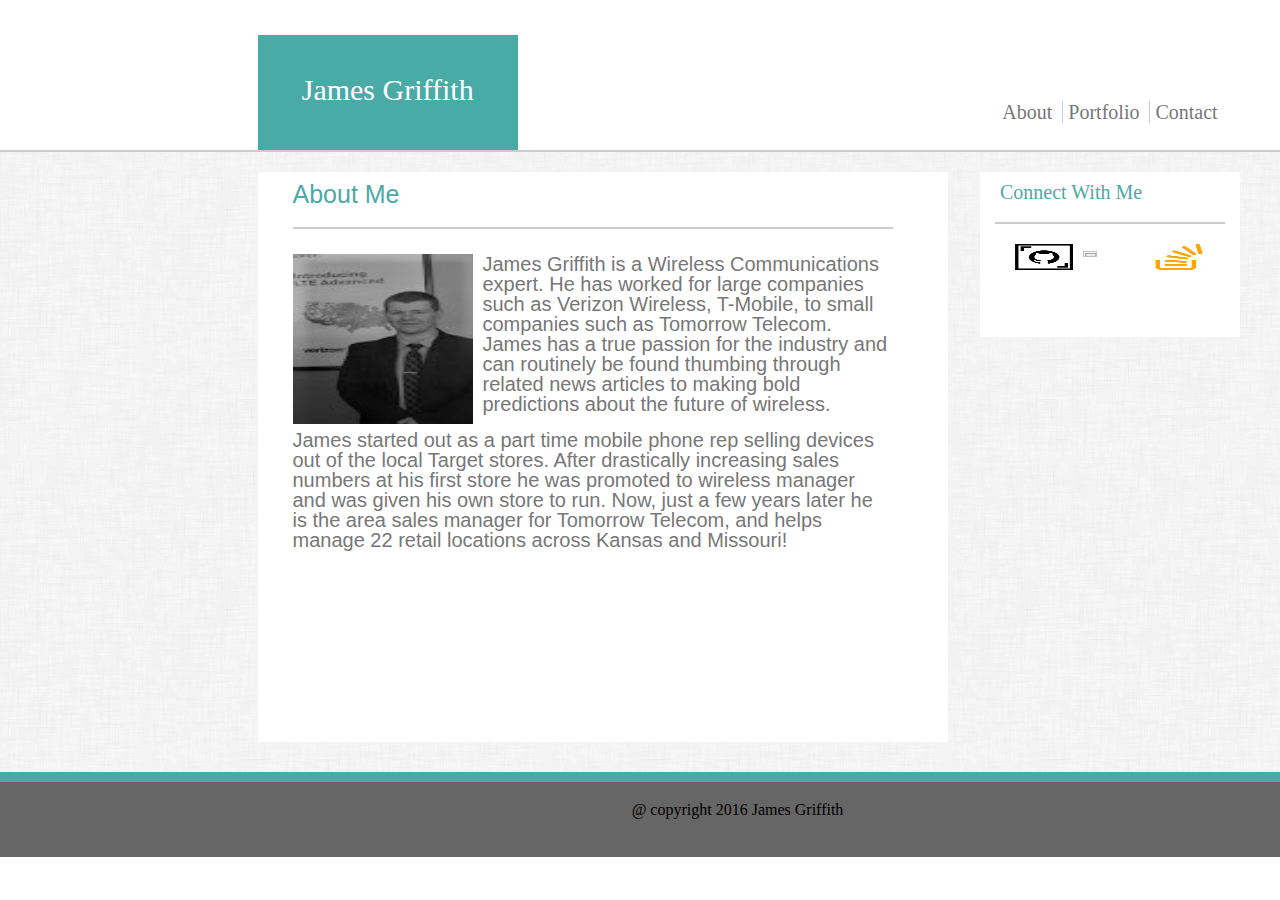
==== index.html @ 0cd3b3dd "importing data from basic portfolio" ====
<!DOCTYPE html>
<html>
<head>
	<title>index for portfolio</title>
	<header class="header-1"> 
		<div class="links">
			<a id="link3" href="index.html"> About </a>
			<a id="link1" href="portfolio.html"> Portfolio </a>
			<a id="link2" href="contact.html"> Contact </a>

		</div>

		<div class="name">
			<p><b>James Griffith</b></p>
		</div>


	</header>
	<link rel="stylesheet" type="text/css" href="assets/css/reset.css">
	<link rel="stylesheet" type="text/css" href="assets/css/style.css">
	
</head>
<body>

	<div class="center-box">
		<div class="content-div">
			<h1>About Me</h1>

			<div class="inner-content">

				<img id="mypic" src="assets/images/my pic3.jpg">
				<p id="about-me">James Griffith is a Wireless Communications expert. He has worked for large companies such as Verizon Wireless, T-Mobile, to small companies such as Tomorrow Telecom. James has a true passion for the industry and can routinely be found thumbing through related news articles to making bold predictions about the future of wireless.  </p>
					<br>

				<p id="about-me2">James started out as a part time mobile phone rep selling devices out of the local Target stores. After drastically increasing sales numbers at his first store he was promoted to wireless manager and was given his own store to run. Now, just a few years later he is the area sales manager for Tomorrow Telecom, and helps manage 22 retail locations across Kansas and Missouri!</p>
				
			</div>
			



		</div>

		<div class="sidebar">

			<h2>Connect With Me </h2>

			<div class="sidebar-2"> 


				<a href="https://github.com/Jgriffith9601"><img id="githublogo" src="assets/images/githublogo.png" /></a>
				<a href="https://www.linkedin.com/in/james-griffith-98326414b/"><img id="linkedinlogo" src="assets/images/Linkedinlogo.png" /></a>
				<a href="https://stackexchange.com/users/11786654/jgriffith9601"><img id="stackoverflowlogo" src="assets/images/stackoverflowlogo.png"></a>

			</div>

		</div>	
		

		


	</div>
	<div class="footer">


	<p>@ copyright 2016 James Griffith</p>


	</div>
</body>
</html>
---- assets/css/style.css ----
body {
	background-color: #ffffff;

}

.center-box {
	width: 1475px;
	margin: 0 auto;
	height: 600px;
	background-image: url(../images/dust_scratches.png);
	border-top: 2px solid #cccccc;
	padding-top: 20px;

}

.content-div {
	
	position: absolute;
	left: 257.5px;
	width: 690px;
	height: 570px;
	background-color: #ffffff;
	font-family: 'Arial', 'Helvetica Neue', Helvetica, sans-serif;;

	
}
.inner-content {
	position: absolute;
	padding-top: 25px;
	left: 35px;
	width: 600px;
	height: 425px;
	background-color: #ffffff;
	border-top: 2px solid #cccccc;
	
}
h1 {
	color: #4aaaa5;
	padding: 10px 0px 20px 35px;
	font-size: 25px;


}

h2 {
	color: #4aaaa5;
	padding: 10px 0px 20px 20px;
	font-size: 20px;


}
#about-me {

	color: #777777;
	font-family: 'Arial', 'Helvetica Neue', Helvetica, sans-serif;
	font-size: 20px;
	

}
#about-me2 {
	color: #777777;
	font-family: 'Arial', 'Helvetica Neue', Helvetica, sans-serif;
	font-size: 20px;
}
#mypic {
	height: 40%;
	width: 30%;
	float: left;
	padding-right: 10px;

}
#githublogo {
	height: 25%;
	width: 25%;
	padding-left: 20px;
	float: left;
	margin-top: 10px;
}
#linkedinlogo {
	height: 25%;
	width: 25%;
	padding-left: 10px;
	float: left;
	margin-top: 10px;
}

#stackoverflowlogo {
	height: 25%;
	width: 25%;
	padding-left: 10px;
	float: left;
	margin-top: 10px;
}

.sidebar {
	
	background-color: #ffffff;
	width: 260px;
	position: absolute;
	left: 980px;
	height: 165px;

}
.sidebar-2 {
	background-color: #ffffff;
	border-top: 2px solid #cccccc;
	width: 230px;
	position: absolute;
	left: 15px;
	height: 103px;
	padding-top: 10px;

}
.header-1 {
	background-color: white;
	padding-top: 0px;
	padding-bottom: 0px;
	height: 150px;
	font-family: 'Georgia', Times, Times New Roman, serif;
}

.links {
	background-color: #ffffff;
	width: 260px;
	height: 75px;
	position: absolute;
	left: 980px;
	top: 75px;
	text-align: center;
	vertical-align: middle;
	line-height: 75px;
	font-size: 20px;
	
	
}

.name {
	background-color: #4aaaa5;
	color: #ffffff;
	width: 260px;
	height: 115px;
	position: absolute;
	left: 257.7px;
	top: 35px;
	text-align: center;
	vertical-align: middle;
	line-height: 110px;
	font-size: 30px;


}
.footer {
background-color: #666666;
bottom: 0;
width: 1475px;
height: 75px;
text-align: center;
vertical-align: middle:;
line-height: 55px;
border-top: 10px solid #4aaaa5;
margin: 0 auto;


}
#link1 {

	padding-right: 5px;
	padding-left: 5px;
	border-right: .5px solid #cccccc;
	color: #777777;
	text-decoration: none;

}
#link2 {

	padding-right: 5px;
	padding-left: 5px;
	text-decoration: none;
	color: #777777;


}
#link3 {

	padding-right: 5px;
	padding-left: 5px;
	border-right: .5px solid #cccccc;
	color: #777777;
	text-decoration: none;

}
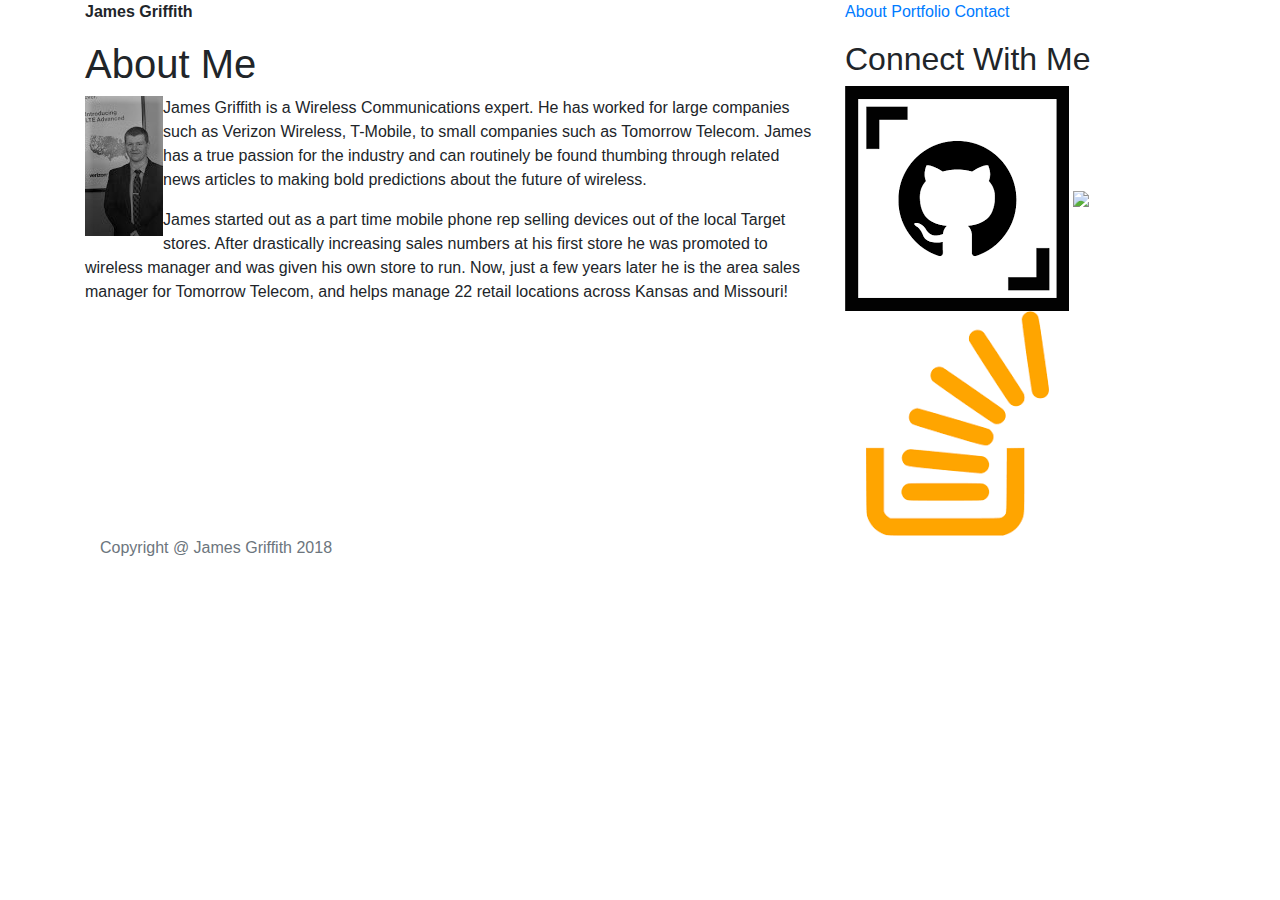
==== commit b7a4307b: "updated files for bootstrap" ====
--- a/index.html
+++ b/index.html
@@ -1,72 +1,93 @@
 <!DOCTYPE html>
 <html>
 <head>
-	<title>index for portfolio</title>
-	<header class="header-1"> 
-		<div class="links">
-			<a id="link3" href="index.html"> About </a>
-			<a id="link1" href="portfolio.html"> Portfolio </a>
-			<a id="link2" href="contact.html"> Contact </a>
+  <title>Index</title>
+      <link rel="stylesheet" type="text/css" href="https://maxcdn.bootstrapcdn.com/bootstrap/4.0.0/css/bootstrap.min.css">
+      <link rel="stylesheet" type="text/js" href="https://maxcdn.bootstrapcdn.com/bootstrap/4.0.0/js/bootstrap.min.js">
+      <link rel="stylesheet" type="text/css" href="assets/css/bootstrap.css">
 
-		</div>
-
-		<div class="name">
-			<p><b>James Griffith</b></p>
-		</div>
-
-
-	</header>
-	<link rel="stylesheet" type="text/css" href="assets/css/reset.css">
-	<link rel="stylesheet" type="text/css" href="assets/css/style.css">
-	
 </head>
 <body>
+  <div class="container">
+      <!-- <div class="panel panel-default">
+          <div class="panel-body">
 
-	<div class="center-box">
-		<div class="content-div">
-			<h1>About Me</h1>
+            <header class="header-1">
+              <div class="name">
+                  <p><b>James Griffith</b></p>
+               </div>
+               
+              <div class="links">
+                  <a id="link3" href="index.html"> About </a>
+                  <a id="link1" href="portfolio.html"> Portfolio </a>
+                  <a id="link2" href="contact.html"> Contact </a>
+                </div>
 
-			<div class="inner-content">
-
-				<img id="mypic" src="assets/images/my pic3.jpg">
-				<p id="about-me">James Griffith is a Wireless Communications expert. He has worked for large companies such as Verizon Wireless, T-Mobile, to small companies such as Tomorrow Telecom. James has a true passion for the industry and can routinely be found thumbing through related news articles to making bold predictions about the future of wireless.  </p>
-					<br>
-
-				<p id="about-me2">James started out as a part time mobile phone rep selling devices out of the local Target stores. After drastically increasing sales numbers at his first store he was promoted to wireless manager and was given his own store to run. Now, just a few years later he is the area sales manager for Tomorrow Telecom, and helps manage 22 retail locations across Kansas and Missouri!</p>
-				
-			</div>
-			
+            </header>
 
 
 
-		</div>
-
-		<div class="sidebar">
-
-			<h2>Connect With Me </h2>
-
-			<div class="sidebar-2"> 
+          </div>
+       </div>
+       <br><br> -->
+  <div class="row">
+    <div class="col-sm-8">
+      <header class="header-1">
+        <div class="name">
+          <p><b>James Griffith</b></p>
+        </div>
+      </header>
+    </div>
+    <div class="col-sm-4">
+       <div class="links">
+          <a id="link3" href="index.html"> About </a>
+           <a id="link1" href="portfolio.html"> Portfolio </a>
+           <a id="link2" href="contact.html"> Contact </a>
+         </div>
+    </div>
+  </div>
 
 
-				<a href="https://github.com/Jgriffith9601"><img id="githublogo" src="assets/images/githublogo.png" /></a>
-				<a href="https://www.linkedin.com/in/james-griffith-98326414b/"><img id="linkedinlogo" src="assets/images/Linkedinlogo.png" /></a>
-				<a href="https://stackexchange.com/users/11786654/jgriffith9601"><img id="stackoverflowlogo" src="assets/images/stackoverflowlogo.png"></a>
+  <div class="row">
+    <div class="col-sm-8">
+      <div class="center-div">
+        <div class="content-div">
+          <h1>About Me</h1>
+            <div class="inner-content">
+              <img id="about-me" class="float-left" src="assets/images/my pic3.jpg">
+              <p id="about-me">James Griffith is a Wireless Communications expert. He has worked for large companies such as Verizon Wireless, T-Mobile, to small companies such as Tomorrow Telecom. James has a true passion for the industry and can routinely be found thumbing through related news articles to making bold predictions about the future of wireless.</p>
+              <p id="about-me2">James started out as a part time mobile phone rep selling devices out of the local Target stores. After drastically increasing sales numbers at his first store he was promoted to wireless manager and was given his own store to run. Now, just a few years later he is the area sales manager for Tomorrow Telecom, and helps manage 22 retail locations across Kansas and Missouri!</p>
+            </div>
+        </div>
+      </div>
+    </div>
+    <div class="col-sm-4">
+      <div class="sidebar">
+        <h2>Connect With Me</h2>
+          <div class="sidebar-2">
+            <a href="https://github.com/Jgriffith9601"><img id="githublogo" src="assets/images/githublogo.png" /></a>
+            <a href="https://www.linkedin.com/in/james-griffith-98326414b/"><img id="linkedinlogo" src="assets/images/Linkedinlogo.png" /></a>
+             <a href="https://stackexchange.com/users/11786654/jgriffith9601"><img id="stackoverflowlogo" src="assets/images/stackoverflowlogo.png"></a>    
+          </div>
+      </div>
+    </div>
+  </div>
 
-			</div>
-
-		</div>	
-		
-
-		
+<div class="row">
+  <div class="col-sm-12">
+     <footer class="footer">
+      <div class="container">
+        <span class="text-muted">Copyright @ James Griffith 2018</span>
+      </div>
+    </footer>
+    </div>
+  </div>
 
 
-	</div>
-	<div class="footer">
 
 
-	<p>@ copyright 2016 James Griffith</p>
 
 
-	</div>
+</div> 
 </body>
 </html>